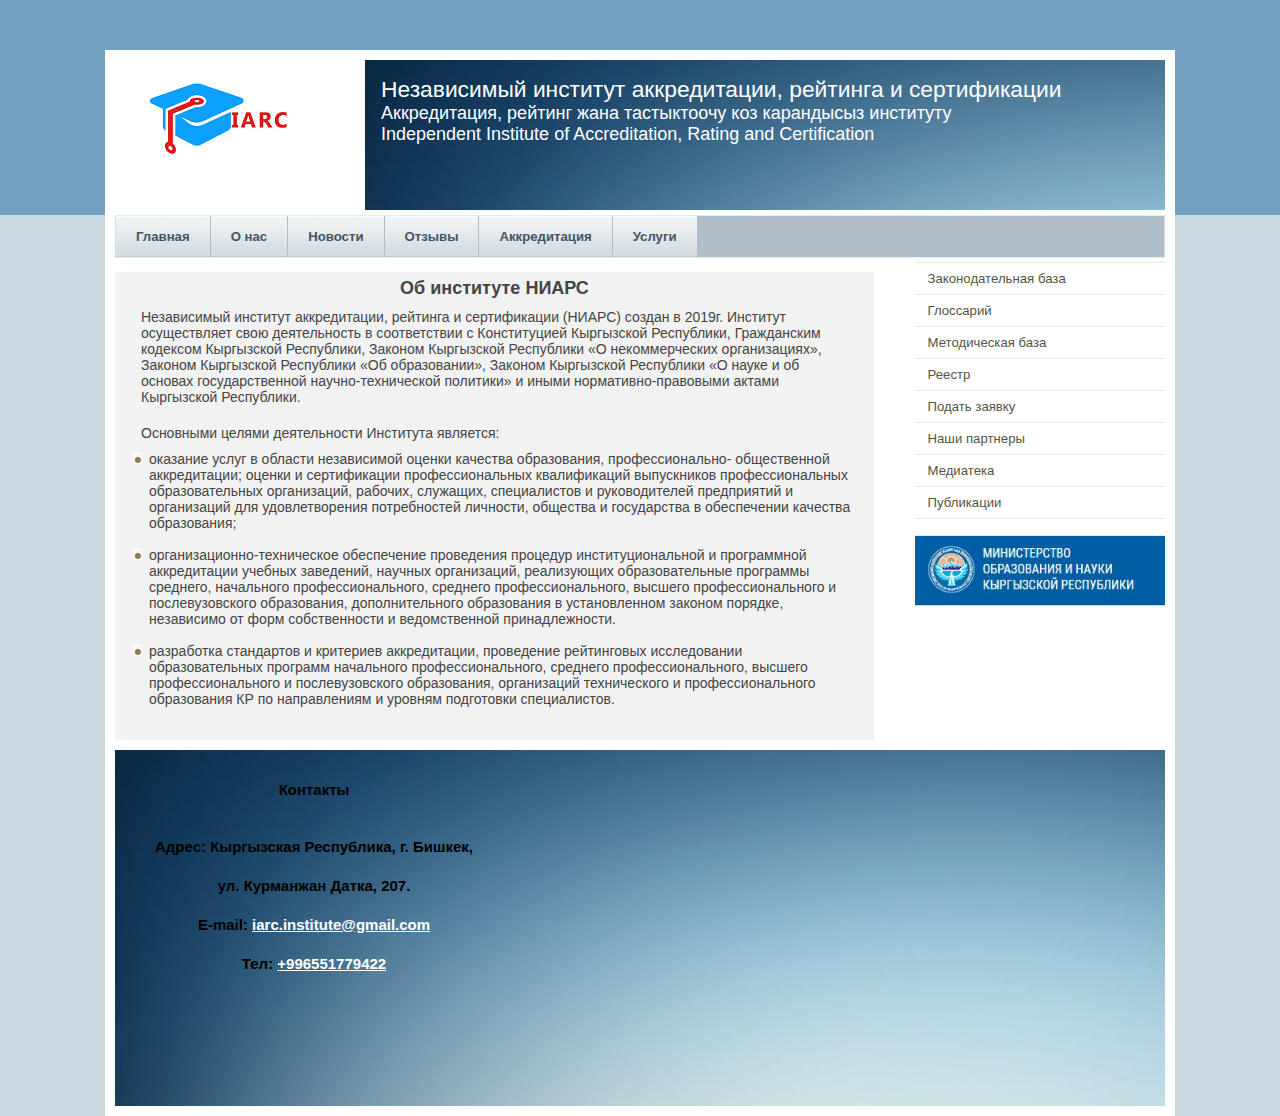
==== about.html @ 14ecae4d "check5" ====
<!DOCTYPE html PUBLIC "-//W3C//DTD XHTML 1.1//EN" "http://www.w3.org/TR/xhtml11/DTD/xhtml11.dtd">
<html>

<head>
	<meta http-equiv="content-type" content="text/html; charset=utf-8" />
	<meta name="description" content="description" />
	<meta name="keywords" content="keywords" />
	<meta name="author" content="author" />
	<link rel="stylesheet" type="text/css" href="default.css" media="screen" />
	<title>Независимый институт аккредитации, рейтинга и сертификации</title>
	<link rel="shortcut icon" href="/img/logo.png" type="image/x-icon">
</head>

<body>
	<div class="top">
		<a href="index.html">
			<div class="header">
				<div class="left">
				</div>
		</a>
		<div class="right">
			<h2>Независимый институт аккредитации, рейтинга и сертификации</h2>
			<p> <span class="red">Аккредитация, рейтинг жана тастыктоочу коз карандысыз институту</span>
				<br><span class="grey">Independent Institute of Accreditation, Rating and Certification</span>
			</p>

		</div>
	</div>
	</div>
	<div class="container">
		<div class="navigation">
			<a href="#">Главная</a>
			<a href="./about.html">О нас</a>
			<a href="#">Новости</a>
			<a href="#">Отзывы</a>
			<a href="#">Аккредитация</a>
			<a href="#">Услуги</a>
			<div class="clearer"><span></span></div>
		</div>
		<div class="main">
			<div class="content">
				<h2 style="text-align: center;">Об институте НИАРС</h2>
				<p style="font-size: 14px;">Независимый институт аккредитации, рейтинга и сертификации (НИАРС) создан в 2019г.

					Институт осуществляет свою деятельность в соответствии с Конституцией Кыргызской Республики,
					Гражданским кодексом
					Кыргызской Республики, Законом Кыргызской Республики «О некоммерческих организациях», Законом
					Кыргызской Республики «Об
					образовании», Законом Кыргызской Республики «О науке и об основах государственной научно-технической
					политики» и иными
					нормативно-правовыми актами Кыргызской Республики.</p>
				<p style="font-size: 14px;">Основными целями деятельности Института является:</p>

				<ul style="font-size: 14px;">
					<li> оказание услуг в области независимой оценки качества образования, профессионально-
						общественной аккредитации;
						оценки и сертификации профессиональных квалификаций выпускников профессиональных образовательных
						организаций,
						рабочих, служащих, специалистов и руководителей предприятий и организаций для удовлетворения
						потребностей личности,
						общества и государства в обеспечении качества образования; </li><br>

					<li> организационно-техническое обеспечение проведения процедур институциональной и программной
						аккредитации учебных
						заведений, научных организаций, реализующих образовательные программы среднего, начального
						профессионального,
						среднего профессионального, высшего профессионального и послевузовского образования,
						дополнительного образования в
						установленном законом порядке, независимо от форм собственности и ведомственной принадлежности.
					</li><br>

					<li> разработка стандартов и критериев аккредитации, проведение рейтинговых исследовании
						образовательных программ
						начального профессионального, среднего профессионального, высшего профессионального и
						послевузовского образования,
						организаций технического и профессионального образования КР по направлениям и уровням подготовки
						специалистов.</li><br>
				</ul>
			</div>
			<div class="sidenav">
				<ul>
					<li><a href="./law_base.html">Законодательная база</a></li>
					<li><a href="./glossary.html">Глоссарий</a></li>
					<li><a href="./method_base.html">Методическая база</a></li>
					<li><a href="./reestr">Реестр</a></li>
					<li><a href="./zayavka">Подать заявку</a></li>
					<li><a href="./partners">Наши партнеры</a></li>
					<li><a href="./mediateka">Медиатека</a></li>
					<li><a href="./public">Публикации</a></li>
					<li><a href="#"></a></li>
				</ul>
				<a href="https://edu.gov.kg/kg/"><img src="./img/235.jpg" width="100%"></a>
			</div>
			<div class="clearer"><span></span></div>
		</div>
		<div class="footer">
			<div class="left">
				<p>Контакты </p>
				<p>Адрес: Кыргызская Республика, г. Бишкек, <br> ул. Курманжан Датка, 207.
					<br>E-mail: <a class="mail" href="mailto:iarc.institute@gmail.com"> iarc.institute@gmail.com </a>
					<br>Тел: <a href="tel:+996551779422">+996551779422</a>
				</p>
			</div>
			<div class="center">
				<iframe
					src="https://www.google.com/maps/embed?pb=!1m18!1m12!1m3!1d1303.2853390850457!2d74.63127074076259!3d42.90686032552983!2m3!1f0!2f0!3f0!3m2!1i1024!2i768!4f13.1!3m3!1m2!1s0x389eb8292e059ef9%3A0x9b0d0398504f0798!2zMjA3INGD0LsuINCa0YPRgNC80LDQvdC20LDQvSDQlNCw0YLQutCwLCDQkdC40YjQutC10Lo!5e0!3m2!1sru!2skg!4v1580105739740!5m2!1sru!2skg"
					width="400" height="300" frameborder="0" style="border:0;" allowfullscreen=""></iframe>
			</div>

			<div class="right">
				<p>
				</p>
			</div>

			<div class="clearer"><span></span></div>
		</div>
	</div>
</body>

</html>
---- default.css ----
html {
    min-height:100%
}
 * {
    margin:0;
    padding:0
}
 a {
    color:#963
}
 a:hover {
    color:#C60
}
 body {
    background:#CCD8E0 left bottom;
    color:#444;
    font:normal 62.5% Tahoma,sans-serif
}
 p,code,ul {
    padding-bottom:1.2em
}
 li {
    list-style:none
}
 h1 {
    font:normal 1.8em Tahoma,sans-serif;
    margin-bottom:4px
}
 code {
    background:#FFF;
    border:1px solid #EEE;
    border-left:6px solid #C1CAD3;
    color:#666;
    display:block;
    font:normal 1em Tahoma,sans-serif;
    line-height:1.6em;
    margin-bottom:12px;
    padding:8px 10px;
    white-space:pre
}
 blockquote {
    background:url(img/quote.gif) no-repeat;
    display:block;
    font-weight:bold;
    padding-left:28px
}
 h1,h2,h3 {
    padding-top:6px
}
/* misc */
 .clearer {
    clear:both
}
 .left {
    float:left
}
 .right {
    float:right
}
/* structure */
 .container {
    background:#FFF;
    font-size:1.2em;
    margin:0 auto;
    padding:0 10px 10px;
    width:1050px;
}
/* header */
 .top {
    background:rgb(114, 160, 190)  repeat-x;
    padding:50px 10px 0
}

/* title */
 .header {
    background:#FFF;
    font-size:1.2em;
    height:150px;
    margin:0 auto;
    padding:10px 10px 5px;
    width:1050px;
}
 .header .left, .header .right {
    background:#A4A4A0;
    color:#FFF;
    height:150px
}
  .header .left {
    background:#B3C2C7 url(img/logo.png) no-repeat;
    font:normal 2.8em "Trebuchet MS",sans-serif;
    line-height:150px;
    text-align:center;
    width:200px;
}


 .header .right {
    background: url(img/header.jpg);
    overflow:auto;
    width: 800px;;
}
 .header .right p,.header .right h2 {
    padding:0 16px
}
 .header .right h2 {
    padding-top:16px;
    font:normal 1.9em "Trebuchet MS",sans-serif
}
.header .right p {
   font: 1.5em "Trebuchet MS",sans-serif;
}
/* navigation */
 .navigation {
    background:#AFBEC7;
    border:1px solid #DFEEF7;
    border-color:#DFEEF7 #CFDEE7;
    height:41px
}
 .navigation a {
    background:#AFBEC7 url(img/nav.gif);
    border-right:1px solid #AFBEC7;
    color:#456;
    display:block;
    float:left;
    font:bold 1.1em sans-serif;
    line-height:41px;
    padding:0 20px;
    text-decoration:none;
}
 .navigation a:hover {
    background-position:left bottom;
    color:#234
}
/* main */
 .main {
    border-top:4px solid #FFF;
 }
/* sub navigation */
 .sidenav {
    float:right;
    width:250px
}
 .sidenav h2 {
     
    color:#5A5A43;
    font-size:1em;
    line-height:30px;
    margin:0;
    padding-left:12px
}
 .sidenav ul {
    padding:0;
    border-top:1px solid #EAEADA
}
 .sidenav li {
    border-bottom:1px solid #EAEADA
}
 .sidenav li a {
    font-size:1.1em;
    color:#554;
    display:block;
    padding:8px 0 8px 5%;
    text-decoration:none;
    width:95%
}
 .sidenav li a:hover {
     
    background:#F0F0EB;
    color:#654
}
/* content */
 .content {
    float:left;
    margin:10px 0;
    padding:0 16px;
    width:727px;
    background-color: #f2f2f2;
}
 .content .descr {
    color:#664;
    font-size:0.9em;
    margin-bottom:6px
}
 .content ul {
    margin-left:18px
}
 .content ul li {
    list-style:url(img/li.gif)
}
 .content ol li {
    list-style:decimal
}
 .content p {
    font-family:"Lucida Sans Unicode",sans-serif;
    padding: 10px 10px;
}

/* footer */
 .footer {
    background:url(img/bg.jpg) repeat-x;
    color:black;
    font:bold 1em sans-serif;
    line-height:39px;
    padding:20px 40px;
    text-align:center
}

.center  {
   display: block;
   float: right;
}


.footer .left p{
    font-size: 15px;
    }
 .footer .right  {
    color:#DEF;
    margin-bottom: auto;
}

 .footer .right a {
    color:#DEF;
    text-decoration:none
}
 .footer a, .footer a:hover,.footer .right a:hover {
    color:#FFF
}
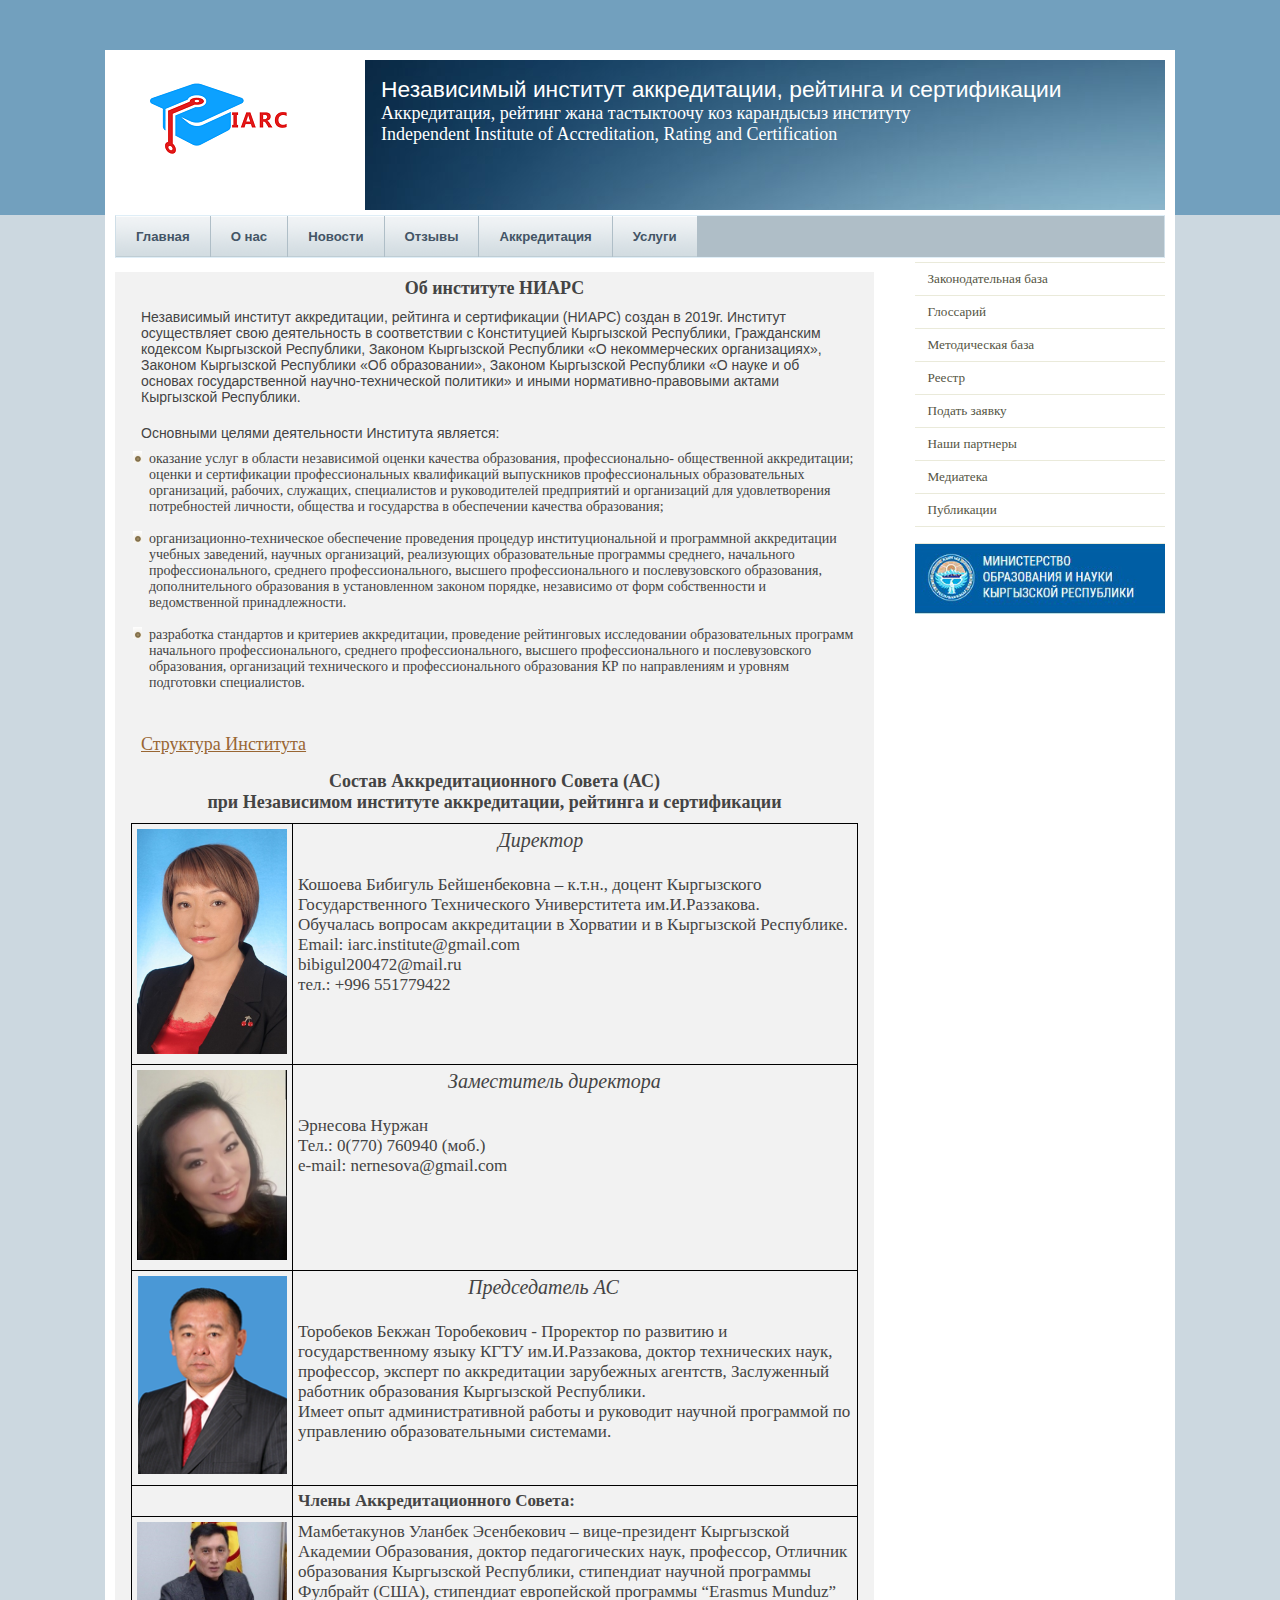
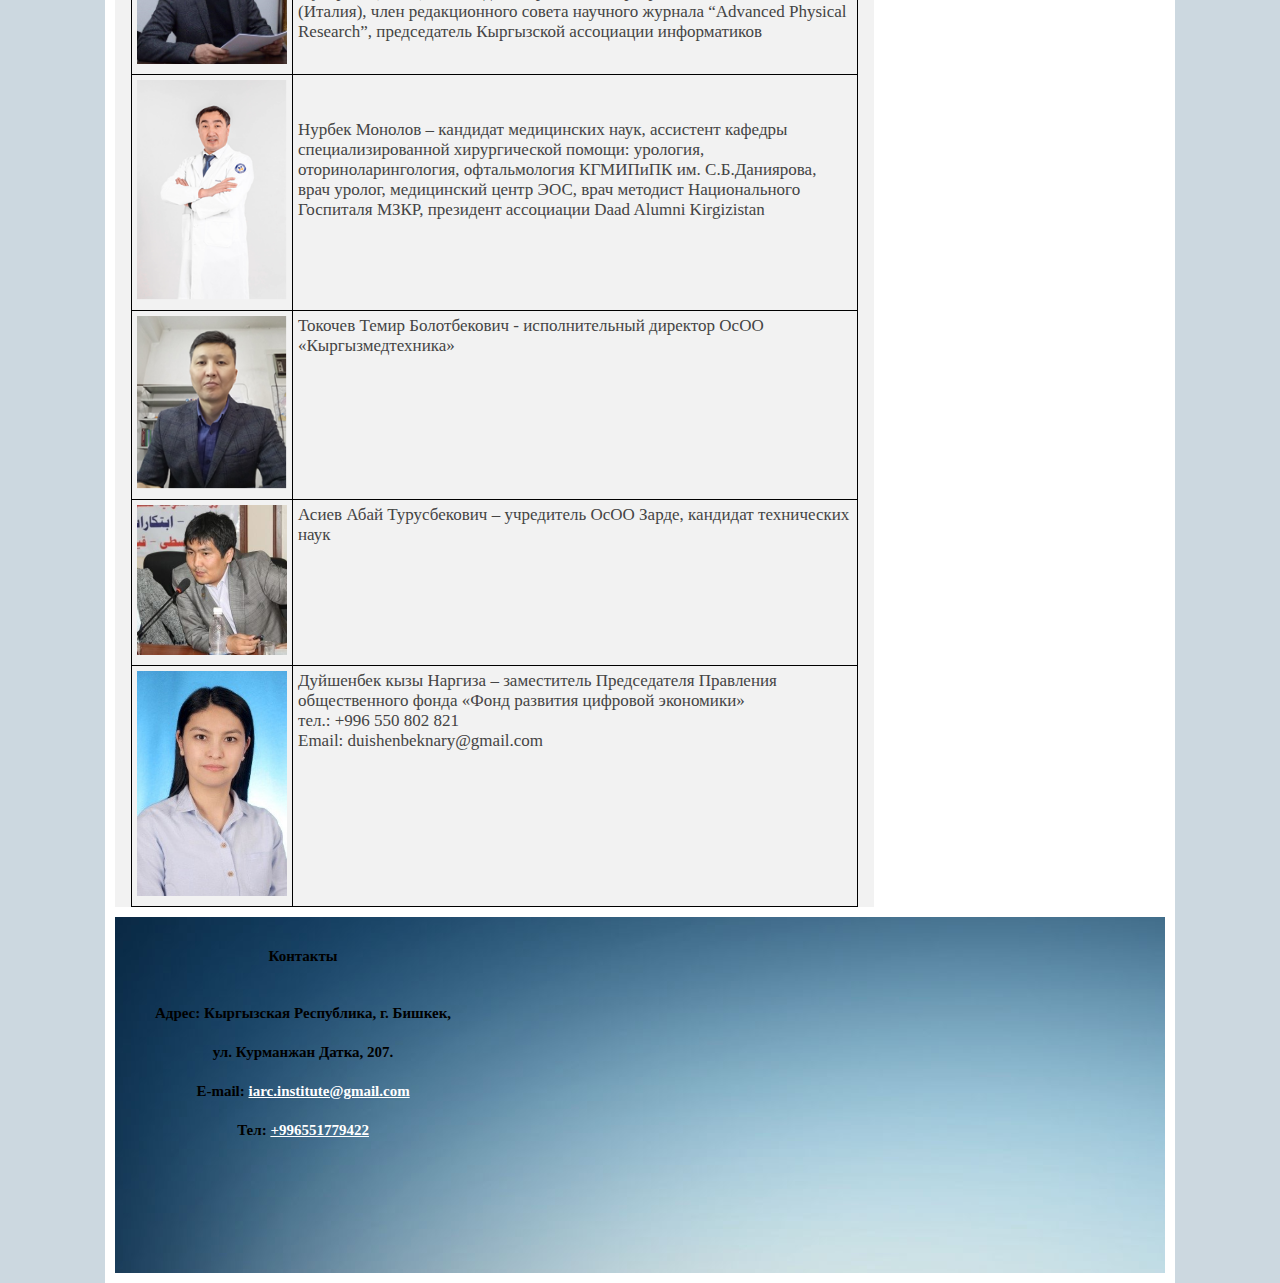
==== commit 5a7acb2b: "added structure" ====
--- a/about.html
+++ b/about.html
@@ -40,7 +40,8 @@
 		<div class="main">
 			<div class="content">
 				<h2 style="text-align: center;">Об институте НИАРС</h2>
-				<p style="font-size: 14px;">Независимый институт аккредитации, рейтинга и сертификации (НИАРС) создан в 2019г.
+				<p style="font-size: 14px;">Независимый институт аккредитации, рейтинга и сертификации (НИАРС) создан в
+					2019г.
 
 					Институт осуществляет свою деятельность в соответствии с Конституцией Кыргызской Республики,
 					Гражданским кодексом
@@ -76,6 +77,91 @@
 						организаций технического и профессионального образования КР по направлениям и уровням подготовки
 						специалистов.</li><br>
 				</ul>
+
+
+				<p style="font-size: 18px;"><a href="./img/structure.png">Структура Института</a></p>
+				<h2 style="text-align: center;">Состав Аккредитационного Совета (АС) <br>
+					при Независимом институте аккредитации, рейтинга и сертификации
+				</h2>
+				<div class="table-about">
+					<table>
+						<tr>
+							<td><img src="./img/KoshoevaB.jpg" alt=""></td>
+							<td> <span style="font-size: 20px; padding-left: 200px; padding-bottom: 250px;">
+									<i>Директор<br><br> </i> </span>
+
+								Кошоева Бибигуль Бейшенбековна – к.т.н., доцент Кыргызского Государственного
+								Технического Универститета им.И.Раззакова.<br>
+								Обучалась вопросам аккредитации в Хорватии и в Кыргызской Республике. <br>
+								Email: iarc.institute@gmail.com<br>
+								bibigul200472@mail.ru<br>
+								тел.: +996 551779422
+
+							</td>
+						</tr>
+						<tr>
+							<td><img src="./img/ErnesovaN.jpg" alt=""></td>
+							<td><span style="font-size: 20px; padding-left: 150px; padding-bottom: 250px;">
+									<i>Заместитель директора<br><br> </i> </span>
+
+								Эрнесова Нуржан <br>
+								Тел.: 0(770) 760940 (моб.) <br>
+								e-mail: nernesova@gmail.com
+							</td>
+						</tr>
+						<tr>
+							<td><img src="./img/TorobekovB.png" alt=""></td>
+							<td><span style="font-size: 20px; padding-left: 170px; padding-bottom: 250px;">
+									<i>Председатель АС<br><br> </i> </span>
+								Торобеков Бекжан Торобекович - Проректор по развитию и государственному
+								языку КГТУ им.И.Раззакова, доктор технических наук, профессор, эксперт по аккредитации
+								зарубежных агентств, Заслуженный работник образования Кыргызской Республики. <br>
+								Имеет опыт
+								административной работы и руководит научной программой по управлению образовательными
+								системами.</td>
+						</tr>
+						<tr>
+							<td></td>
+							<td><strong>Члены Аккредитационного Совета:</strong></td>
+						</tr>
+						<tr>
+							<td><img src="./img/MambetakunovU.jpg" alt=""></td>
+							<td>Мамбетакунов Уланбек Эсенбекович – вице-президент Кыргызской Академии Образования,
+								доктор педагогических наук, профессор, Отличник образования Кыргызской Республики,
+								стипендиат научной программы Фулбрайт (США), стипендиат европейской программы “Erasmus
+								Munduz” (Италия), член редакционного совета научного журнала “Advanced Physical
+								Research”, председатель Кыргызской ассоциации информатиков</td>
+						</tr>
+						<tr>
+							<td><img src="./img/MonolovN.png" alt=""></td>
+							<td><br><br>Нурбек Монолов – кандидат медицинских наук, ассистент кафедры специализированной
+								хирургической помощи: урология, оториноларингология, офтальмология КГМИПиПК им.
+								С.Б.Даниярова,
+								врач уролог, медицинский центр ЭОС,
+								врач методист Национального Госпиталя МЗКР,
+								президент ассоциации Daad Alumni Kirgizistan
+
+							</td>
+						</tr>
+						<tr>
+							<td><img src="./img/Toko4evT.png" alt=""></td>
+							<td>Токочев Темир Болотбекович - исполнительный директор ОсОО «Кыргызмедтехника»</td>
+						</tr>
+						<tr>
+							<td><img src="./img/AsievA.jpg" alt=""></td>
+							<td>Асиев Абай Турусбекович – учредитель ОсОО Зарде, кандидат технических наук</td>
+						</tr>
+						<tr>
+							<td><img src="./img/DNargiza.jpg" alt=""></td>
+							<td>Дуйшенбек кызы Наргиза – заместитель Председателя Правления общественного фонда «Фонд
+								развития цифровой экономики»<br>
+								тел.: +996 550 802 821<br>
+								Email: duishenbeknary@gmail.com
+							</td>
+						</tr>
+					</table>
+				</div>
+
 			</div>
 			<div class="sidenav">
 				<ul>
--- a/default.css
+++ b/default.css
@@ -1,5 +1,8 @@
 
- html {
+* {
+   font-family: Georgia, serif;
+ }
+html {
     min-height:100%
 }
  * {
@@ -196,6 +199,26 @@
     padding: 10px 10px;
 }
 
+/* table-about */
+.table-about table {
+   display: block;
+   padding-top: 10px;
+   border-collapse: collapse;
+}
+.table-about td, th{
+   font-size: 17px;
+   padding: 3px; /* Поля вокруг содержимого таблицы */
+    border: 1px solid black; /* Параметры рамки */
+}
+.table-about td {
+padding: 5px; /* Поля в ячейках */
+vertical-align: top; /* Выравнивание по верхнему краю ячеек */
+}
+td img {
+   width: 150px;
+   height: auto;
+}
+
 /* footer */
  .footer {
     background:url(img/bg.jpg) repeat-x;
